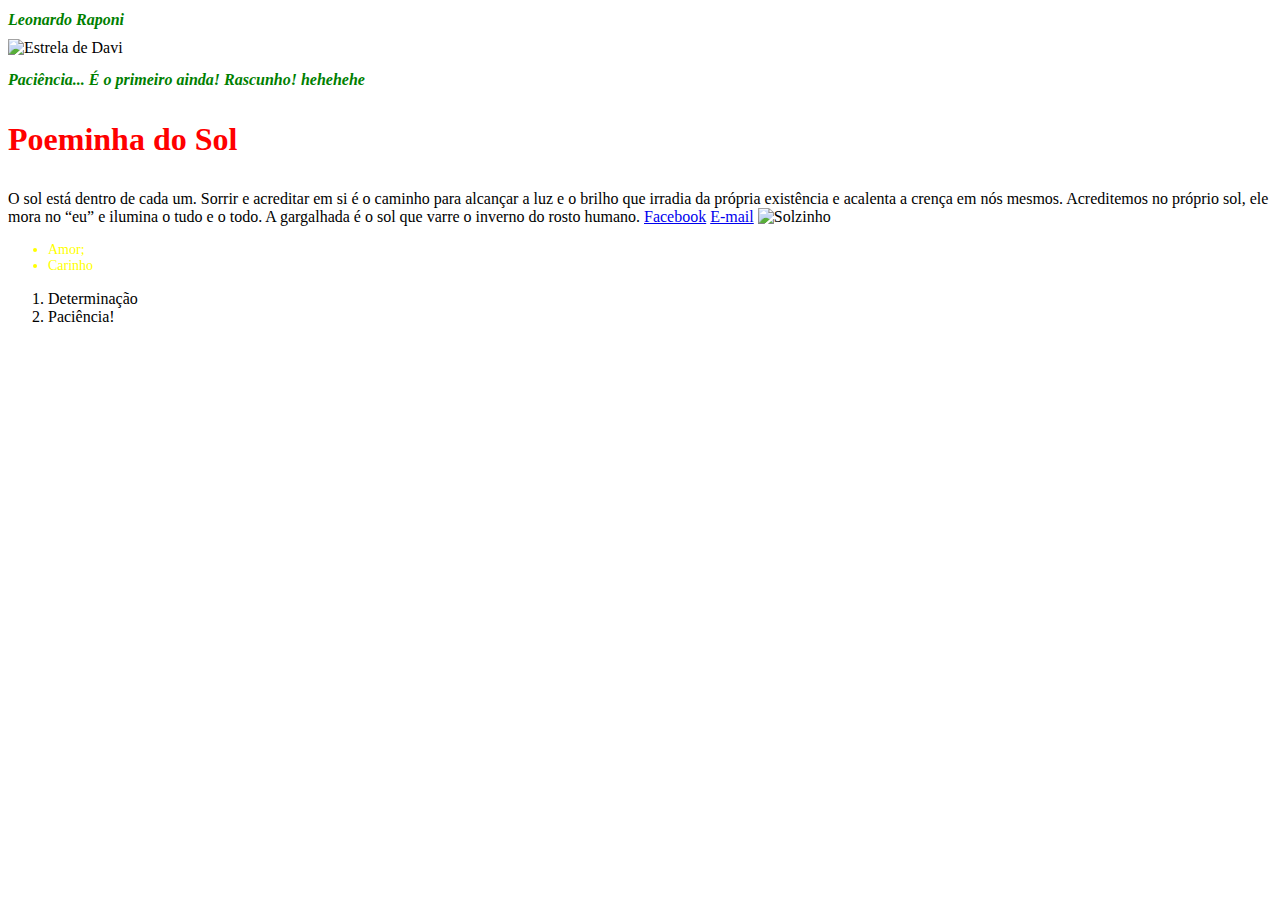
==== HTML/Exercícios/Exercício 1 - Estrutura.html @ 425be6f5 "Primeiro exercício HTML/CSS - Conceitos básicos" ====
<!DOCTYPE HTML>
<html>
  <head>
    <meta charset="utf-8">
    <link rel="stylesheet" href="stylesheet.css">
	<title>Leonardo Raponi</title>   <!-- Titulo da Página -->
</head>                            <!-- Tag de abertura do Head -->
  <body>                           <!-- Tag de abertura do Body -->
   <header>                        <!-- Tag de abertura de um header -->
    <h1 id="title">Leonardo Raponi</h1>       <!-- H1 = Maior header -->

    <img src="https://media.istockphoto.com/vectors/star-of-david-icon-vector-id874603526"  alt="Estrela de Davi">       <!-- Tag img src - Inserção de imagens locais/links Utilizar TinyPNG quando necessário-->
	</header>
	<section>                        <!-- Tag de abertura da Section -->
	 <header>                        <!-- Tag de abertura de outro  header -->
	 <h2 class="subtitle">Paciência... É o primeiro ainda! Rascunho! hehehehe</h2>                  <!-- H2 - Header um pouco menor que H1 -->
	 </header>
	 <article>                       <!-- Tag de abertura de um Article -->
	 <header>
	 <h3 class="post_title">Poeminha do Sol</h>                 <!-- H3 - Header um pouco menor que H2 -->
	 </header>
     <p>                           <!-- <p> Inserção de texto (parágrafo) -->
     O sol está dentro de cada um. Sorrir e acreditar em si é o caminho para alcançar a luz e o brilho que irradia da própria existência e acalenta a crença em nós mesmos. Acreditemos no próprio sol, ele mora no “eu” e ilumina o tudo e o todo. A gargalhada é o sol que varre o inverno do rosto humano.

     <a href="https://www.facebook.com">Facebook</a>                    <!-- <a href="" - Utilizado para links,e-mail (parâmetro mailto), e telefone -->
     <a target="_blank"</a>
     <a href="mailto:leonardo@eduzz.com">E-mail</a>                     <!-- <a target="" - Utilizado para dizer que o LINK deve ser aberto em uma nova aba, com o parâmtro _blank -->

     <img src="https://img.elo7.com.br/product/zoom/1CFCB22/adesivo-de-parede-sol-desenho-grande-5x70-cm-adesivo-de-parede.jpg" alt="Solzinho">
     </p>
   </article>
	 </section>
	 <footer>
       <ul>              <!-- Tag <ul> - Unordered List - Lista desordenada -->
         <li class="unlist1">Amor;</li>
         <li class="unlist2">Carinho</li>
       </ul>
       <ol>              <!-- Tag <ol> - Ordered List - Lisa ordenada -->
         <li>Determinação</li>
         <li>Paciência!</li>
       </ol>
   </footer>                <!-- Footer = Rodapé -->
  </body>
</html>
---- HTML/Exercícios/stylesheet.css ----
title, h1, h2 {
font-size: 16px;
font-style: italic;
color: green;
}

.post_title {
color: red;
font-size: 32px;
}

.unlist1, .unlist2 {
color: yellow;
font-size: 14px;
}

.olist1, .olist2 {
color: yellow;
font-size: 14px;  
}
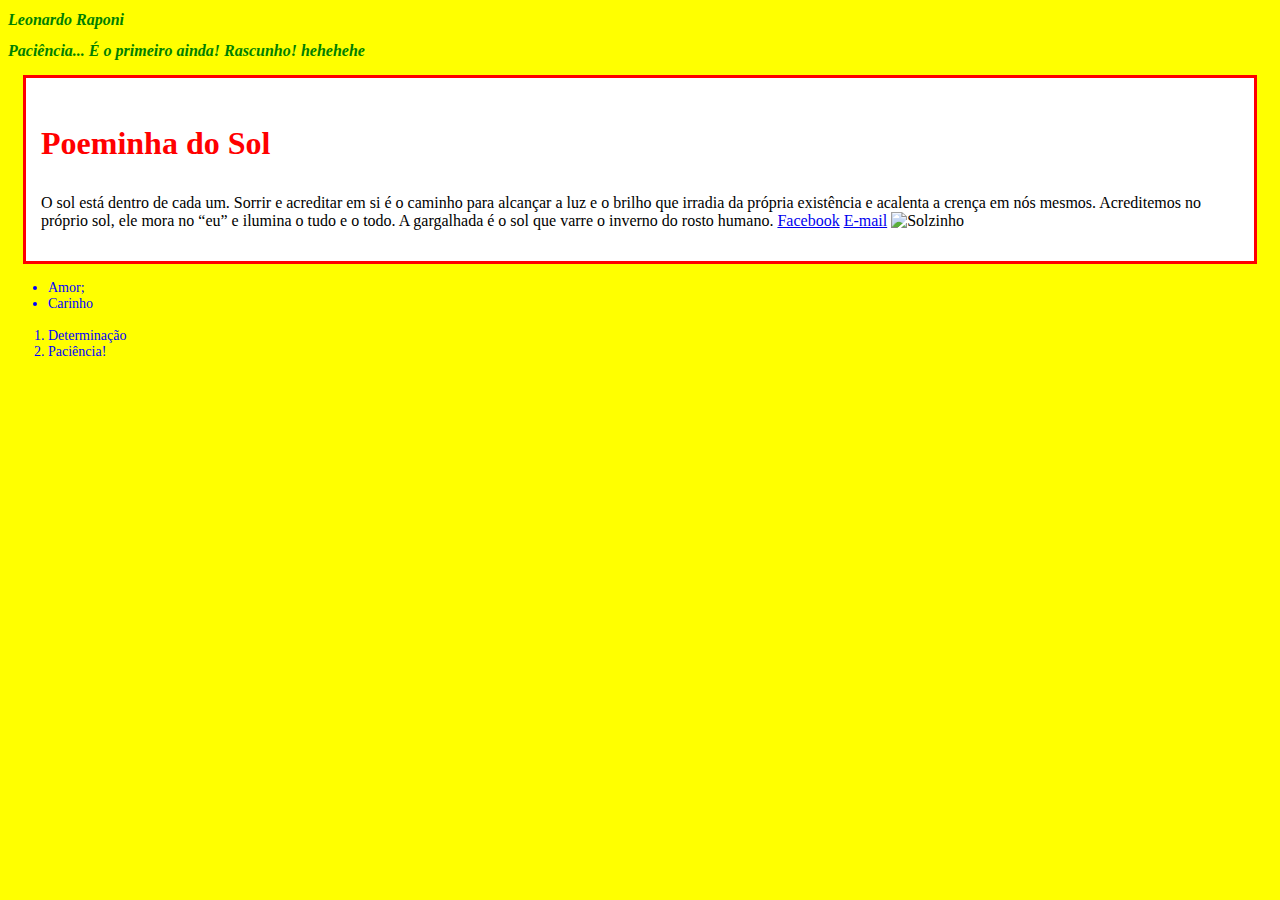
==== commit 495e8a82: "Realizadas alterações no arquivo HTML e CSS" ====
--- a/HTML/Exercícios/Exercício 1 - Estrutura.html
+++ b/HTML/Exercícios/Exercício 1 - Estrutura.html
@@ -8,14 +8,12 @@
   <body>                           <!-- Tag de abertura do Body -->
    <header>                        <!-- Tag de abertura de um header -->
     <h1 id="title">Leonardo Raponi</h1>       <!-- H1 = Maior header -->
-
-    <img src="https://media.istockphoto.com/vectors/star-of-david-icon-vector-id874603526"  alt="Estrela de Davi">       <!-- Tag img src - Inserção de imagens locais/links Utilizar TinyPNG quando necessário-->
-	</header>
+   </header>
 	<section>                        <!-- Tag de abertura da Section -->
 	 <header>                        <!-- Tag de abertura de outro  header -->
 	 <h2 class="subtitle">Paciência... É o primeiro ainda! Rascunho! hehehehe</h2>                  <!-- H2 - Header um pouco menor que H1 -->
 	 </header>
-	 <article>                       <!-- Tag de abertura de um Article -->
+	 <article class="post">                       <!-- Tag de abertura de um Article -->
 	 <header>
 	 <h3 class="post_title">Poeminha do Sol</h>                 <!-- H3 - Header um pouco menor que H2 -->
 	 </header>
@@ -26,7 +24,7 @@
      <a target="_blank"</a>
      <a href="mailto:leonardo@eduzz.com">E-mail</a>                     <!-- <a target="" - Utilizado para dizer que o LINK deve ser aberto em uma nova aba, com o parâmtro _blank -->
 
-     <img src="https://img.elo7.com.br/product/zoom/1CFCB22/adesivo-de-parede-sol-desenho-grande-5x70-cm-adesivo-de-parede.jpg" alt="Solzinho">
+     <img src="https://img.elo7.com.br/product/zoom/1CFCB22/adesivo-de-parede-sol-desenho-grande-5x70-cm-adesivo-de-parede.jpg" alt="Solzinho">  <!-- Tag img src - Inserção de imagens locais/links Utilizar TinyPNG quando necessário-->
      </p>
    </article>
 	 </section>
@@ -36,8 +34,8 @@
          <li class="unlist2">Carinho</li>
        </ul>
        <ol>              <!-- Tag <ol> - Ordered List - Lisa ordenada -->
-         <li>Determinação</li>
-         <li>Paciência!</li>
+         <li class="olist1">Determinação</li>
+         <li class="olist2">Paciência!</li>
        </ol>
    </footer>                <!-- Footer = Rodapé -->
   </body>
--- a/HTML/Exercícios/stylesheet.css
+++ b/HTML/Exercícios/stylesheet.css
@@ -10,11 +10,22 @@
 }
 
 .unlist1, .unlist2 {
-color: yellow;
+color: blue;
 font-size: 14px;
 }
 
 .olist1, .olist2 {
-color: yellow;
-font-size: 14px;  
+color: blue;
+font-size: 14px;
 }
+
+body {
+  background: yellow;
+}
+
+article {
+background: white;
+padding: 15px;
+margin: 15px;
+border: 3px solid red;
+}
